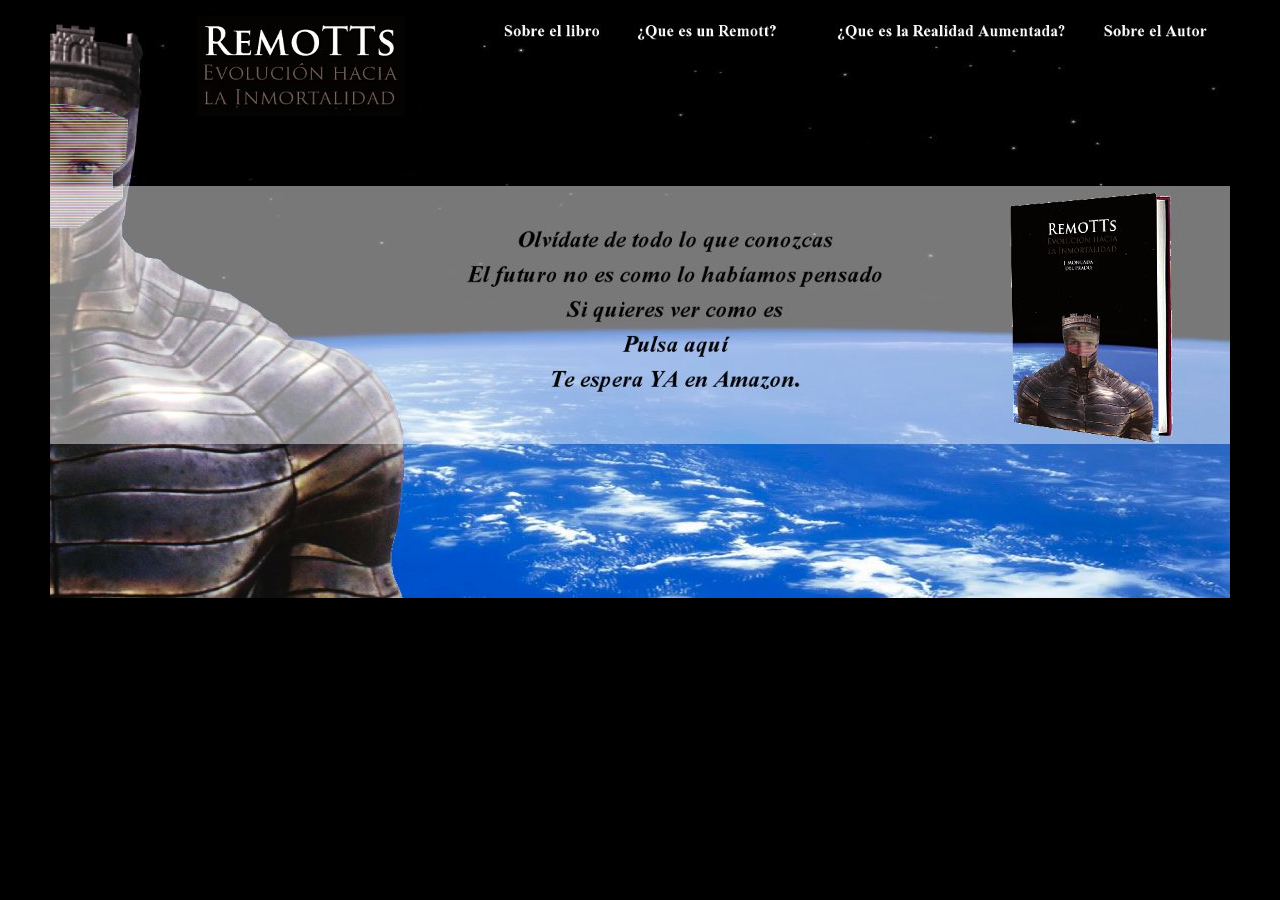
==== src/index.html @ b6f4d30d "first files - want just to save them" ====
<HTML>
    <HEAD>
    <TITLE>-REMOTTS-</TITLE>
    </HEAD>
    
    <META NAME="author"
    CONTENT="Javier Moncada del Prado">
    <META NAME="keywords"
    CONTENT="Remotts, Remotts evolución hacia la inmortalidad, Robots de control remoto, Realidad Aumentada">
    <META NAME="description"
    CONTENT="Libro de ciencia ficción creado por Javier Moncada del Prado">
    
    <BODY bgcolor="#000000">
    <center>
    
    <img src="images/nuevofondo.jpg" align=bottom vspace=0 hspace=0 BORDER=0 USEMAP="#mapa1"></img>
    
    <MAP NAME="mapa1">
    <AREA SHAPE="rect"
    COORDS="147,11,352,105"
    HREF="index.html">
    <AREA SHAPE="rect"
    COORDS="447,11,553,35"
    HREF="sobreellibro.html">
    <AREA SHAPE="rect"
    COORDS="584,11,730,35"
    HREF="queesunremott.html">
    <AREA SHAPE="rect"
    COORDS="783,11,1018,35"
    HREF="queesar.html">
    <AREA SHAPE="rect"
    COORDS="1049,11,1161,35"
    HREF="sobreelautor.html">
    <AREA SHAPE="rect"
    COORDS="568,324,681,349"
    HREF="http://www.amazon.es/Remotts-Inmortalidad-Moncada-del-Prado-ebook/dp/B00MPNQXX8/ref=sr_1_1?ie=UTF8&qid=1410629002&sr=8-1&keywords=remotts.html" TARGET="_blank">
    </MAP>
    </center>
    
    </BODY>
    
    </HTML>
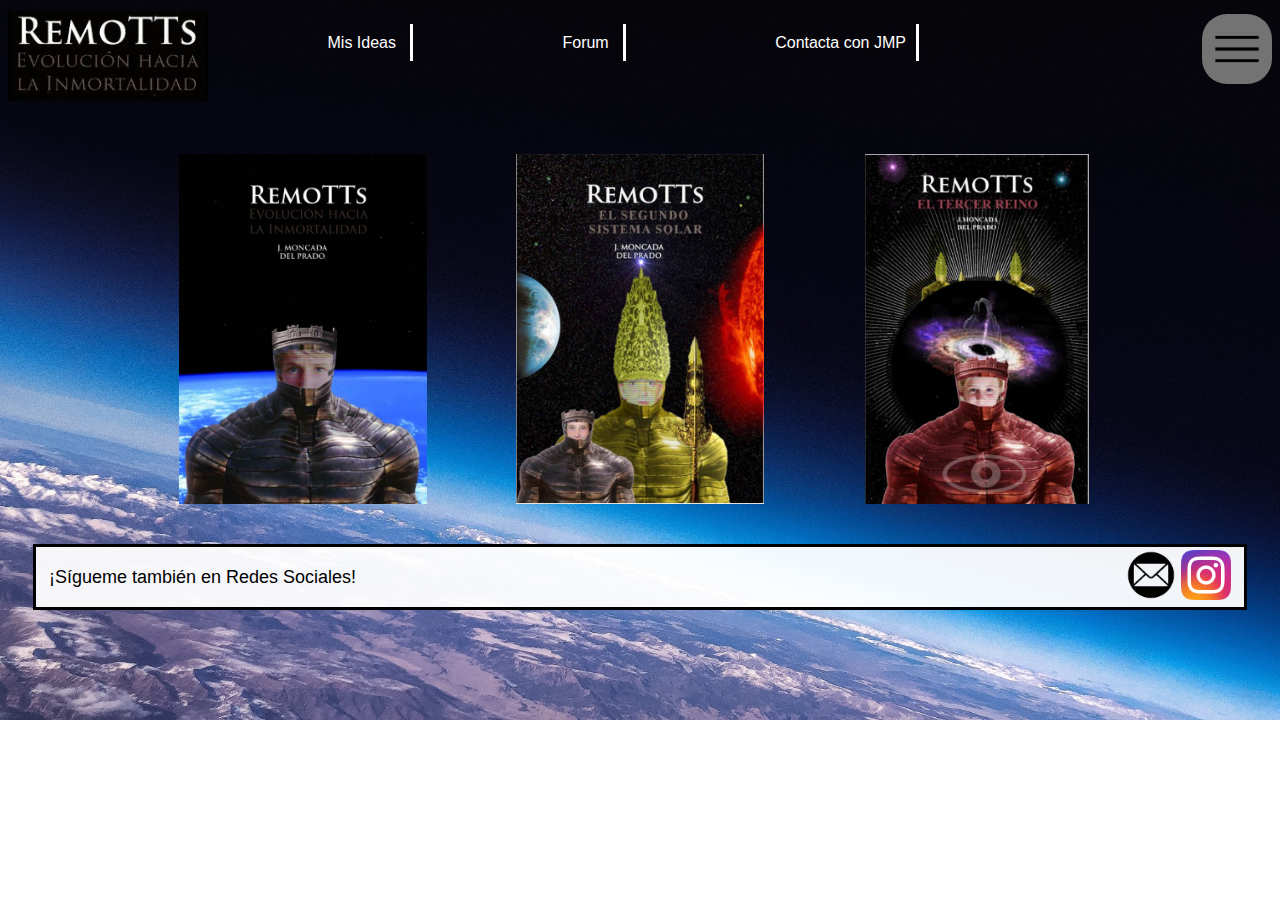
==== commit b5a68459: "first look" ====
--- a/src/index.html
+++ b/src/index.html
@@ -1,42 +1,42 @@
-<HTML>
-    <HEAD>
-    <TITLE>-REMOTTS-</TITLE>
-    </HEAD>
-    
-    <META NAME="author"
-    CONTENT="Javier Moncada del Prado">
-    <META NAME="keywords"
-    CONTENT="Remotts, Remotts evolución hacia la inmortalidad, Robots de control remoto, Realidad Aumentada">
-    <META NAME="description"
-    CONTENT="Libro de ciencia ficción creado por Javier Moncada del Prado">
-    
-    <BODY bgcolor="#000000">
-    <center>
-    
-    <img src="images/nuevofondo.jpg" align=bottom vspace=0 hspace=0 BORDER=0 USEMAP="#mapa1"></img>
-    
-    <MAP NAME="mapa1">
-    <AREA SHAPE="rect"
-    COORDS="147,11,352,105"
-    HREF="index.html">
-    <AREA SHAPE="rect"
-    COORDS="447,11,553,35"
-    HREF="sobreellibro.html">
-    <AREA SHAPE="rect"
-    COORDS="584,11,730,35"
-    HREF="queesunremott.html">
-    <AREA SHAPE="rect"
-    COORDS="783,11,1018,35"
-    HREF="queesar.html">
-    <AREA SHAPE="rect"
-    COORDS="1049,11,1161,35"
-    HREF="sobreelautor.html">
-    <AREA SHAPE="rect"
-    COORDS="568,324,681,349"
-    HREF="http://www.amazon.es/Remotts-Inmortalidad-Moncada-del-Prado-ebook/dp/B00MPNQXX8/ref=sr_1_1?ie=UTF8&qid=1410629002&sr=8-1&keywords=remotts.html" TARGET="_blank">
-    </MAP>
-    </center>
-    
-    </BODY>
-    
-    </HTML>+<!DOCTYPE html>
+    <head>
+        <meta charset="utf-8">
+        <meta name="viewport" content="width=device-width, initial-scale=1">
+        <link rel="stylesheet" type="text/css" href="style/index.css">
+        <title>Remotts</title>
+    </head>
+
+    <body>
+
+        <header>
+            <img src="images/Logo.JPG" alt="logo">
+            <nav>
+                <ul>
+                    <li><a  class="barra" href="ideas.html">Mis Ideas </a></li>
+                    <li><a  class="barra" href="forum.html">Forum </a></li>
+                    <li><a  class="barra" href="formulario.html">Contacta con JMP </a></li>
+                </ul>
+            </nav>
+            <img id="opciones" src="images/hamburguericon.png">
+        </header>
+
+        <div class="cuerpo">
+            <div class="libros">
+                 <a href="https://www.amazon.es/Remotts-Evolucion-hacia-Inmortalidad-1/dp/1502325675/ref=sr_1_1?__mk_es_ES=%C3%85M%C3%85%C5%BD%C3%95%C3%91&dchild=1&keywords=remotts&qid=1614017697&sr=8-1"><img src="images/remotts1.JPG"></a>
+            </div>
+            <div class="libros">
+                <a href="https://www.amazon.es/Remotts-II-Segundo-Sistema-Solar/dp/197948791X/ref=sr_1_3?__mk_es_ES=%C3%85M%C3%85%C5%BD%C3%95%C3%91&dchild=1&keywords=remotts&qid=1614017760&sr=8-3"><img src="images/remotts2.JPG"></a>
+            </div>
+            <div class="libros">
+                <a href="https://www.amazon.es/Remotts-III-El-Tercer-Reino-ebook/dp/B081KC1JMB/ref=sr_1_2?__mk_es_ES=%C3%85M%C3%85%C5%BD%C3%95%C3%91&dchild=1&keywords=remotts&qid=1614017760&sr=8-2"><img src="images/remotts3.JPG"></a>
+            </div>
+        </div>
+
+        <footer>
+            <p>¡Sígueme también en Redes Sociales!</p>
+            <nav>
+                <a href="www.google.es"><img src="images/mail.png"></a>
+                <a href="www.https://www.instagram.com/jmoncadadelprado/.es"><img src="images/instagram.png"></a>
+            </nav>
+        </footer>
+    </body>--- a/src/style/index.css
+++ b/src/style/index.css
@@ -0,0 +1,157 @@
+body {
+    background-image: url(../images/background.jpg);
+    background-size: cover;
+    background-repeat: no-repeat;
+}
+
+/*Referente al header*/
+
+header {
+    top: 1%;
+    left: 1%;
+    right: 1%;
+    height: 70px;
+	width: auto;
+    display: flex;
+    align-items: center;
+}
+
+header * {
+    display: inline;
+}
+
+header nav{
+	width: 100%;
+}
+
+header img {
+	margin-top: 2%;
+    max-width: 200px;
+    max-height: 200px;
+}
+
+header li {
+	margin: 7%;
+}
+
+header li a {
+	color: white;
+	text-decoration: none;
+	font-family: 'Lucida Sans', 'Lucida Sans Regular', 'Lucida Grande', 'Lucida Sans Unicode', Geneva, Verdana, sans-serif;
+}
+
+.barra {
+    border-right: 3px solid white;
+	padding: 1%;
+}
+
+#opciones {
+	margin-top: 1%;
+	max-width: 70px;
+    max-height: 70px;
+	background-color:  rgba(128, 128, 128, 0.90);
+	border-radius: 25px;
+}
+
+
+/* Referente al body */
+
+.cuerpo {
+    display: flex;
+    align-content: center;
+    justify-content: center;
+	margin-top: 2%;
+	margin-left: 10%;
+	margin-right: 10%;
+}
+
+.libros {
+	display: flex;
+	align-content: center;
+	justify-content: center;
+    flex-direction: row;
+	padding:0;
+    margin-top: 5%;
+    margin-bottom: 10px;
+	margin-left: 0;
+	margin-right: 0;
+    font-size: large;
+	width:100%;
+	height:auto;
+}
+
+.libros img {
+	max-width: 350px;
+    max-height: 350px;
+}
+
+/* Referente al footer */
+
+footer {
+    display: flex;
+    flex-direction: row;
+	align-items: center;
+	margin-top: 2%;
+    margin-left: 2%;
+    margin-right: 2%;
+	bottom: 0%;
+	height: 35px;
+    justify-content: space-between;
+    padding: 1%;
+    border: solid;
+    background-color: rgba(255, 255, 255, 0.95);
+	font-family: 'Lucida Sans', 'Lucida Sans Regular', 'Lucida Grande', 'Lucida Sans Unicode', Geneva, Verdana, sans-serif;
+	font-size: large;
+}
+
+footer nav img {
+    max-width: 50px;
+    max-height: 50px;
+}
+
+
+
+/*CONSIDERACIONES PLATAFORMAS*/
+
+
+/*Modo tablet*/
+@media only screen and (max-width: 768px) {
+
+    #fotoUsuario{
+        display: none;
+    }
+
+    .barra {
+        border-right: unset;
+    }
+
+    header nav {
+        display: flex;
+    }
+
+}
+/*Modo móvil*/
+@media only screen and (max-width:600px) {
+
+    .cuerpo {
+        flex-direction: column;
+    }
+
+    footer nav img {
+        max-width: 35px;
+        max-height: 35px;
+    }
+
+    footer nav {
+        align-content: center;
+    }
+
+    #instagram{
+        display:none;
+    }
+
+    #facebook{
+        display:none;
+    }
+ 
+}